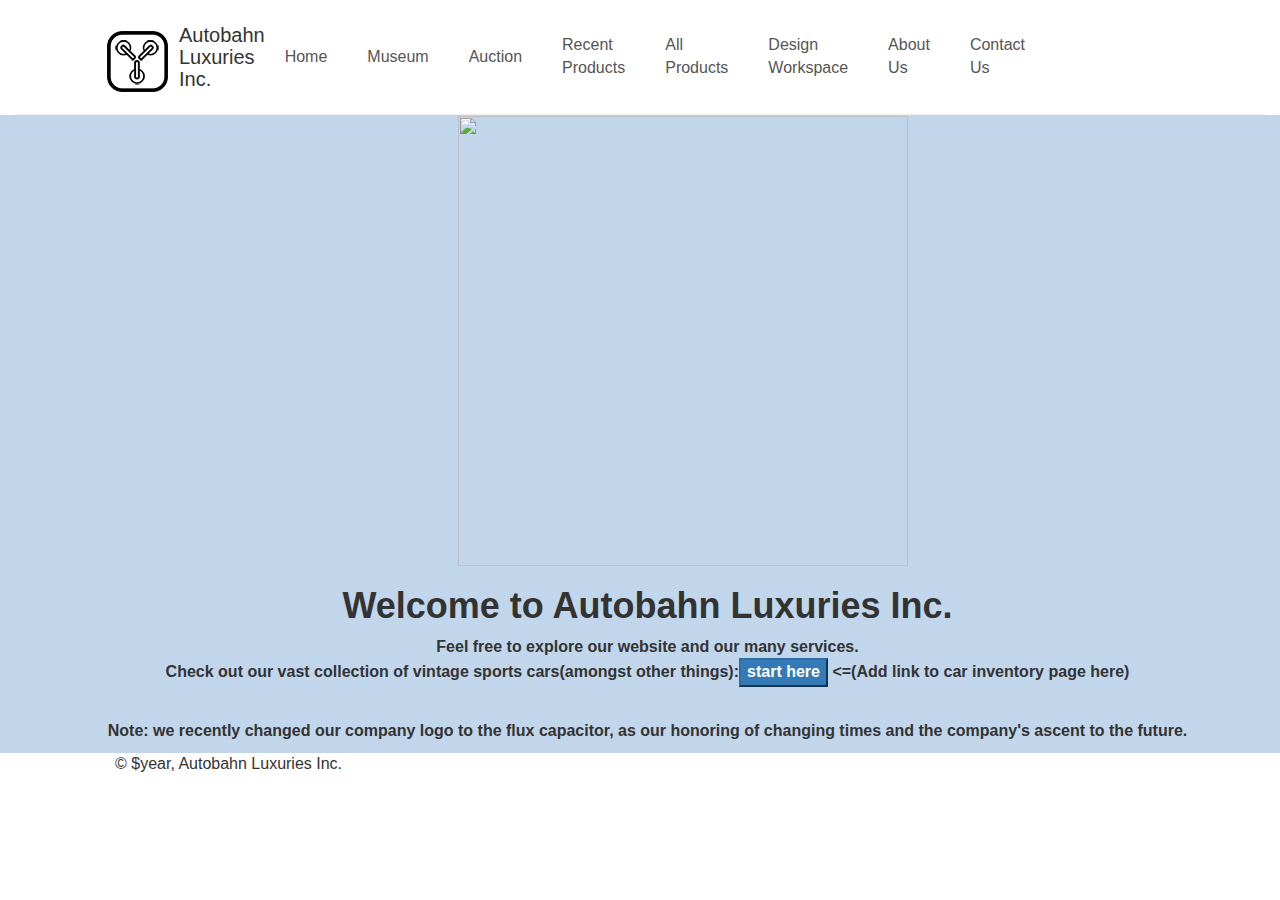
==== index.html @ 09ec57d6 "Update index.html" ====
<!DOCTYPE html>
<html lang="en">
<head>
<meta charset="UTF-8">
<meta name="viewport" content="width=device-width, initial-scale=1">
<link rel="stylesheet" href="https://use.fontawesome.com/releases/v5.7.1/css/all.css" >	
<title>Home Page</title>
<!-- enabling bootstrap 4 -->
<link rel="stylesheet" href="https://stackpath.bootstrapcdn.com/bootstrap/4.3.1/css/bootstrap.min.css">
<link rel="stylesheet" href="https://maxcdn.bootstrapcdn.com/font-awesome/4.7.0/css/font-awesome.min.css">
<script src="https://ajax.googleapis.com/ajax/libs/jquery/3.3.1/jquery.min.js"></script>
<script src="https://cdnjs.cloudflare.com/ajax/libs/popper.js/1.14.7/umd/popper.min.js"></script>
<script src="https://stackpath.bootstrapcdn.com/bootstrap/4.3.1/js/bootstrap.min.js"></script>
<!-- enabling bootstrap 3 -->
<link rel="stylesheet" href="https://maxcdn.bootstrapcdn.com/bootstrap/3.4.1/css/bootstrap.min.css">
<script src="https://ajax.googleapis.com/ajax/libs/jquery/3.5.1/jquery.min.js"></script>
<script src="https://maxcdn.bootstrapcdn.com/bootstrap/3.4.1/js/bootstrap.min.js"></script>
<!-- CSS external file -->
<link rel="stylesheet" href="index.css">	
<!-- enabling Jquery -->
<style>
</style>
<script type="text/javascript">			

</script>
</head>
<body>	
	<div class="container-fluid"> 		    
<!--Navbar -->
        <header>
            <div class="content-wrapper">
		<h1><img src="imgs/logo.png" width="64" height="64" style="position:relative; top:5px; right:10px;"/>Autobahn Luxuries Inc.</h1>
                <nav>
                    <a href="https://csp530projectgroup2.github.io/main_page/index.html">Home</a>
                    <a href="https://csp530projectgroup2.github.io/main_page/museum.html">Museum</a>
                    <a href="http://webdev.scs.ryerson.ca/~n5bautis/auction.php">Auction</a>
                    <a href="index.php">Recent Products</a>
                    <a href="index.php?page=products">All Products</a>
                    <a href="https://www.cs.ryerson.ca/~r89sharm/project/design/">Design Workspace</a>
                    <a href="https://csp530projectgroup2.github.io/main_page/AboutUs.html">About Us</a>
                    <a href="https://www.cs.ryerson.ca/~r89sharm/project/contact/contact.php">Contact Us</a>


                </nav>
                <div class="link-icons">                    
                </div>
            </div>
        </header>

<!--COver -->
		<div id="secondRow" class="row">
			<div class="col-md-12 col-lg-12 mr-0 pr-0">					
			</div>				  		
		</div>
		<div id="thirdRow" class="row">
			<div class="col-md-12 col-lg-12 mr-0 pr-0">
				<img src="images/logo.png">
			</div>
		</div>
	</div>
	<div id="fourthRow" class="row">
			<div class="col-md-12 col-lg-12 mr-0 pr-0">
				<b><h1>Welcome to Autobahn Luxuries Inc.</h1>
				<p>Feel free to explore our website and our many services.<br>
				 Check out our vast collection of vintage sports cars(amongst other things):<button class="btn-primary">start here</button> <b><=(Add link to car inventory page here)</b><br><br></p>
				<p>Note: we recently changed our company logo to the flux capacitor, as our honoring of changing times and the company's ascent to the future.</p></b>
			</div>
		</div>
	<footer>
            <div class="content-wrapper">
                <p>&copy; $year, Autobahn Luxuries Inc.</p>
            </div>
        </footer>
</body>
</html>
---- index.css ----
* {
	box-sizing: border-box;
	font-family: -apple-system, BlinkMacSystemFont, "segoe ui", roboto, oxygen, ubuntu, cantarell, "fira sans", "droid sans", "helvetica neue", Arial, sans-serif;
	font-size: 16px;
	-webkit-font-smoothing: antialiased;
	-moz-osx-font-smoothing: grayscale;
}


html{
	margin:0; padding:0;	
}
.container{
	border: 2px solid green;
	margin: auto;
	background-color: rgba(102,153,204, 0.4 );	
}

#secondRow{
	background-color: rgba(102,153,204, 0.4 );
}
#secondRow h1{
	margin-left: auto;
	margin-right: auto;		
	text-align: center;		
}

#thirdRow{
	background-color: rgba(102,153,204, 0.4 );
}
#thirdRow img{	
	height: 50vh; width: 50vh;
	margin-left: auto;
	margin-right: auto;		
	margin-left: 35%;
}
#fourthRow {
	background-color: rgba(102,153,204, 0.4 );
	text-align: center;	
}
#fourthRow h1{
	font-weight: bold;
}

a, a:hover, a:focus {
    text-decoration: none;
}

header {
	border-bottom: 1px solid #EEEEEE;
}
header .content-wrapper {
	display: flex;
}
header h1 {
	display: flex;
	flex-grow: 1;
	flex-basis: 0;
	font-size: 20px;
	margin: 0;
	padding: 24px 0;
}

header nav {
	display: flex;
	flex-grow: 1;
	flex-basis: 0;
	justify-content: center;
	align-items: center;
}
header nav a {
	text-decoration: none;
	color: #555555;
	padding: 10px 10px;
	margin: 0 10px;
}
header nav a:hover {
	border-bottom: 1px solid #07c600;
}

header .link-icons {
	display: flex;
	flex-grow: 1;
	flex-basis: 0;
	justify-content: flex-end;
	align-items: center;
	position: relative;
}
header .link-icons a {
	text-decoration: none;
	color: #394352;
	padding: 0 10px;
}
header .link-icons a:hover {
	color: #4e5c70;
}
header .link-icons a i {
	font-size: 18px;
}
header .link-icons a span {
	display: inline-block;
	text-align: center;
	background-color: #63748e;
	border-radius: 50%;
	color: #FFFFFF;
	font-size: 12px;
	line-height: 16px;
	width: 16px;
	height: 16px;
	font-weight: bold;
	position: absolute;
	top: 22px;
	right: 0;
}

.content-wrapper {
	width: 1050px;
	margin: 0 auto;	
}
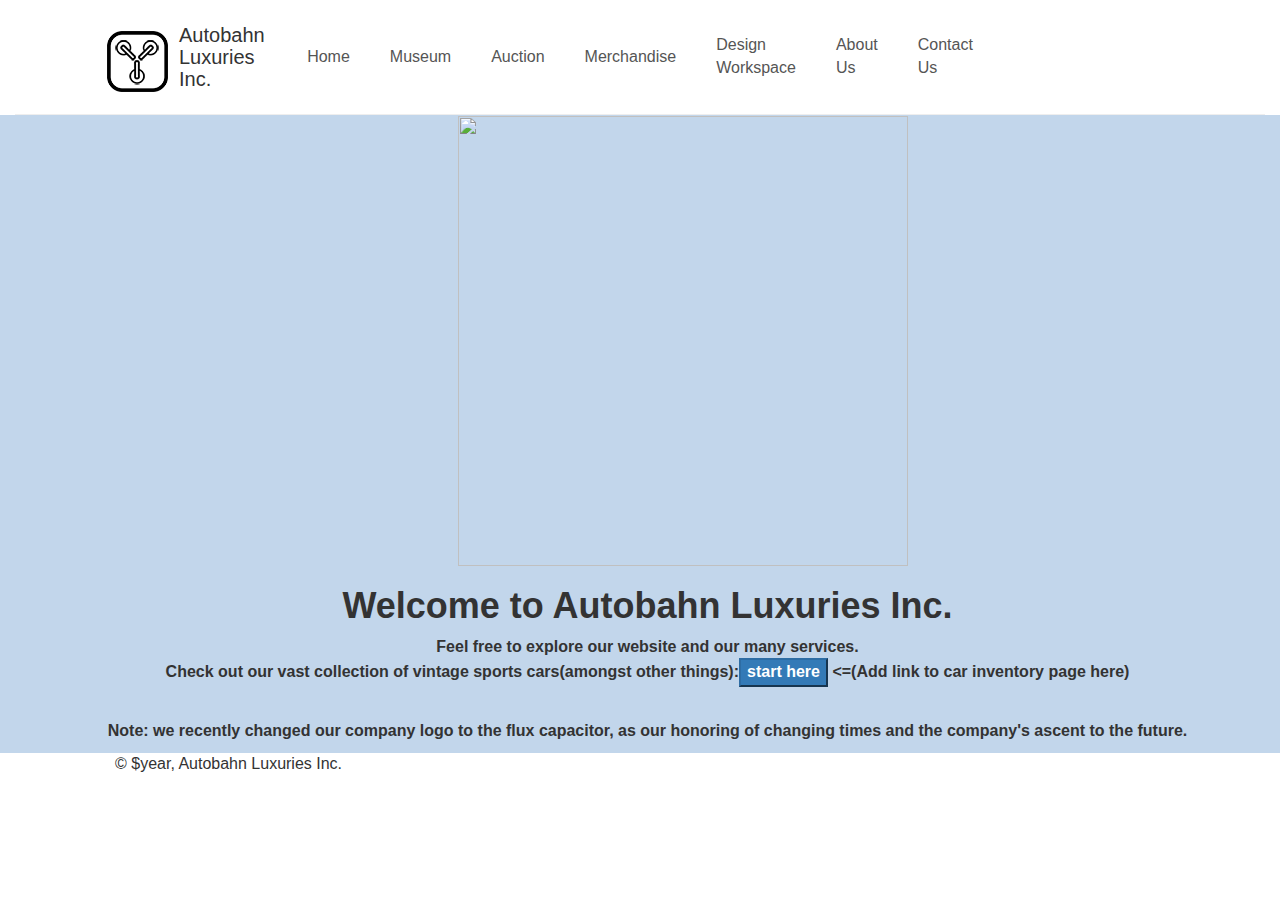
==== commit ea388176: "Update index.html" ====
--- a/index.html
+++ b/index.html
@@ -34,8 +34,7 @@
                     <a href="https://csp530projectgroup2.github.io/main_page/index.html">Home</a>
                     <a href="https://csp530projectgroup2.github.io/main_page/museum.html">Museum</a>
                     <a href="http://webdev.scs.ryerson.ca/~n5bautis/auction.php">Auction</a>
-                    <a href="index.php">Recent Products</a>
-                    <a href="index.php?page=products">All Products</a>
+                    <a href="http://webdev.scs.ryerson.ca/~mmtadeo/index.php">Merchandise</a>
                     <a href="https://www.cs.ryerson.ca/~r89sharm/project/design/">Design Workspace</a>
                     <a href="https://csp530projectgroup2.github.io/main_page/AboutUs.html">About Us</a>
                     <a href="https://www.cs.ryerson.ca/~r89sharm/project/contact/contact.php">Contact Us</a>
--- a/index.css
+++ b/index.css
@@ -42,9 +42,6 @@
 	font-weight: bold;
 }
 
-a, a:hover, a:focus {
-    text-decoration: none;
-}
 
 header {
 	border-bottom: 1px solid #EEEEEE;
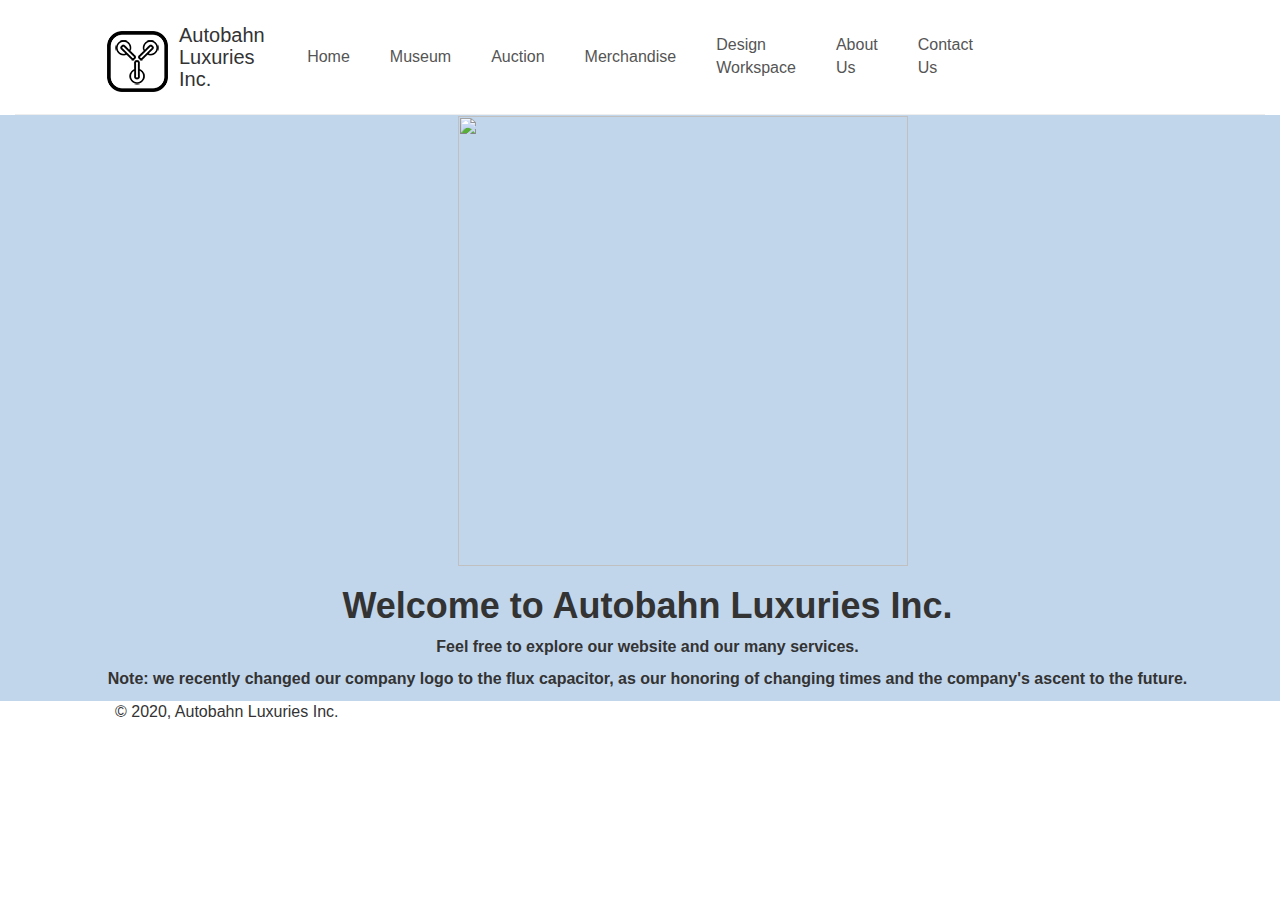
==== commit d44d3f59: "Update index.html" ====
--- a/index.html
+++ b/index.html
@@ -60,14 +60,13 @@
 	<div id="fourthRow" class="row">
 			<div class="col-md-12 col-lg-12 mr-0 pr-0">
 				<b><h1>Welcome to Autobahn Luxuries Inc.</h1>
-				<p>Feel free to explore our website and our many services.<br>
-				 Check out our vast collection of vintage sports cars(amongst other things):<button class="btn-primary">start here</button> <b><=(Add link to car inventory page here)</b><br><br></p>
+				<p>Feel free to explore our website and our many services.<br>			
 				<p>Note: we recently changed our company logo to the flux capacitor, as our honoring of changing times and the company's ascent to the future.</p></b>
 			</div>
 		</div>
 	<footer>
             <div class="content-wrapper">
-                <p>&copy; $year, Autobahn Luxuries Inc.</p>
+                <p>&copy; 2020, Autobahn Luxuries Inc.</p>
             </div>
         </footer>
 </body>
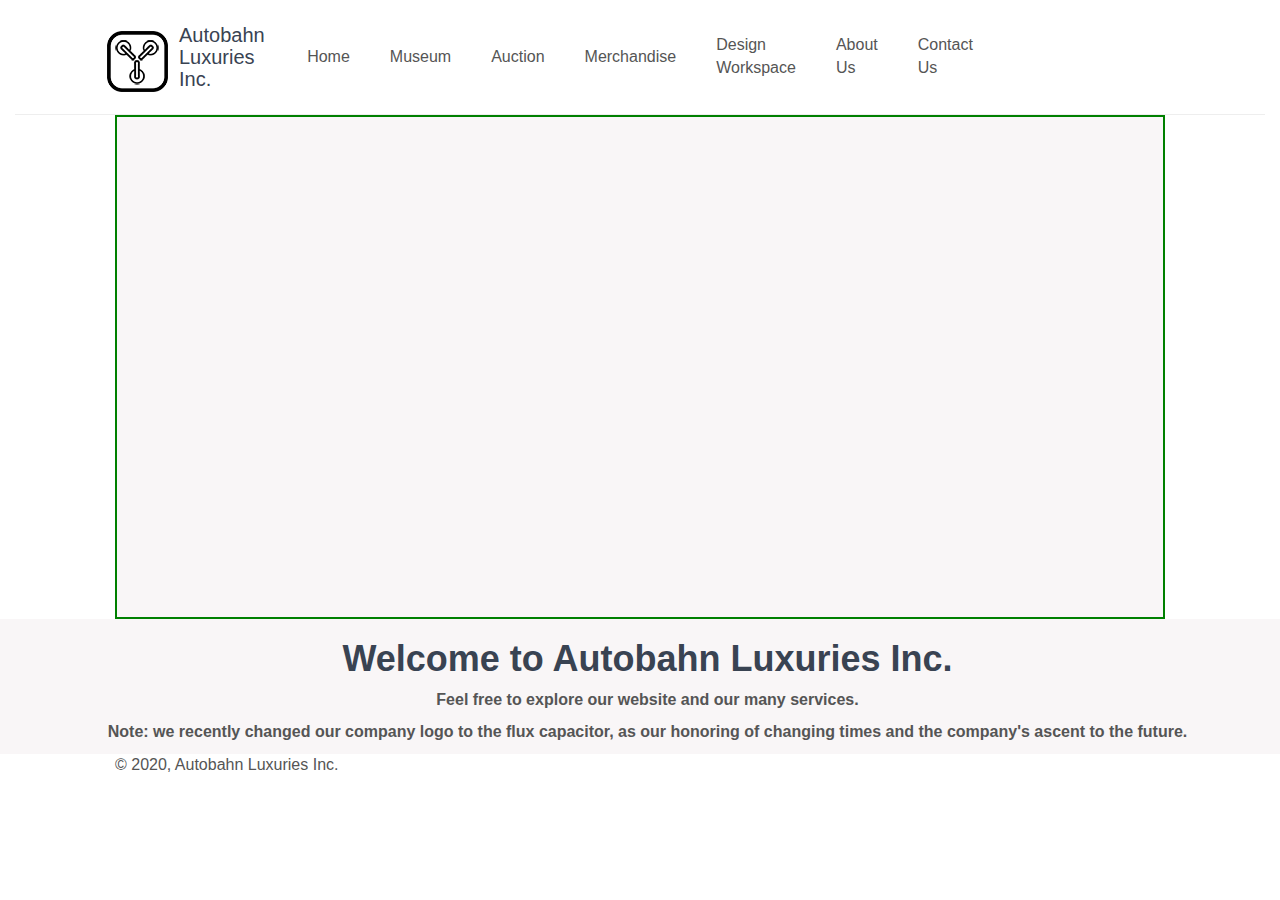
==== commit 946aed0e: "Update index.html" ====
--- a/index.html
+++ b/index.html
@@ -47,15 +47,12 @@
         </header>
 
 <!--COver -->
-		<div id="secondRow" class="row">
-			<div class="col-md-12 col-lg-12 mr-0 pr-0">					
-			</div>				  		
-		</div>
-		<div id="thirdRow" class="row">
-			<div class="col-md-12 col-lg-12 mr-0 pr-0">
-				<img src="images/logo.png">
-			</div>
-		</div>
+	<div class="content-wrapper container">
+   		<div class="featured"></div>
+	</div>
+
+						  		
+		
 	</div>
 	<div id="fourthRow" class="row">
 			<div class="col-md-12 col-lg-12 mr-0 pr-0">
@@ -66,7 +63,7 @@
 		</div>
 	<footer>
             <div class="content-wrapper">
-                <p>&copy; 2020, Autobahn Luxuries Inc.</p>
+                <p>&copy;    2020, Autobahn Luxuries Inc.</p>
             </div>
         </footer>
 </body>
--- a/index.css
+++ b/index.css
@@ -6,6 +6,20 @@
 	-moz-osx-font-smoothing: grayscale;
 }
 
+h1, h2, h3, h4, h5 {
+	color: #394352;
+}
+
+body {
+	position: relative;
+	min-height: 100%;
+	color: #555555;
+	background-color: #FFFFFF;
+	margin: 0;
+	padding-bottom: 100px; /* Same height as footer */
+}
+
+
 
 html{
 	margin:0; padding:0;	
@@ -13,11 +27,11 @@
 .container{
 	border: 2px solid green;
 	margin: auto;
-	background-color: rgba(102,153,204, 0.4 );	
+	background-color: #f9f6f7;	
 }
 
 #secondRow{
-	background-color: rgba(102,153,204, 0.4 );
+	background-color: #f9f6f7;
 }
 #secondRow h1{
 	margin-left: auto;
@@ -26,7 +40,7 @@
 }
 
 #thirdRow{
-	background-color: rgba(102,153,204, 0.4 );
+	background-color: #f9f6f7;
 }
 #thirdRow img{	
 	height: 50vh; width: 50vh;
@@ -35,7 +49,7 @@
 	margin-left: 35%;
 }
 #fourthRow {
-	background-color: rgba(102,153,204, 0.4 );
+	background-color: #f9f6f7;
 	text-align: center;	
 }
 #fourthRow h1{
@@ -56,6 +70,11 @@
 	font-size: 20px;
 	margin: 0;
 	padding: 24px 0;
+}
+
+a:hover {
+  text-decoration: none;
+  color: #555555;
 }
 
 header nav {
@@ -115,3 +134,16 @@
 	margin: 0 auto;	
 }
 
+.featured {
+	display: flex;
+	flex-direction: column;
+	background-image: url(imgs/Featured-Image.gif);
+	background-repeat: no-repeat;	
+	object-fit:cover;
+	height: 500px;
+	align-items: center;
+	justify-content: center;
+	text-align: center;
+}
+
+
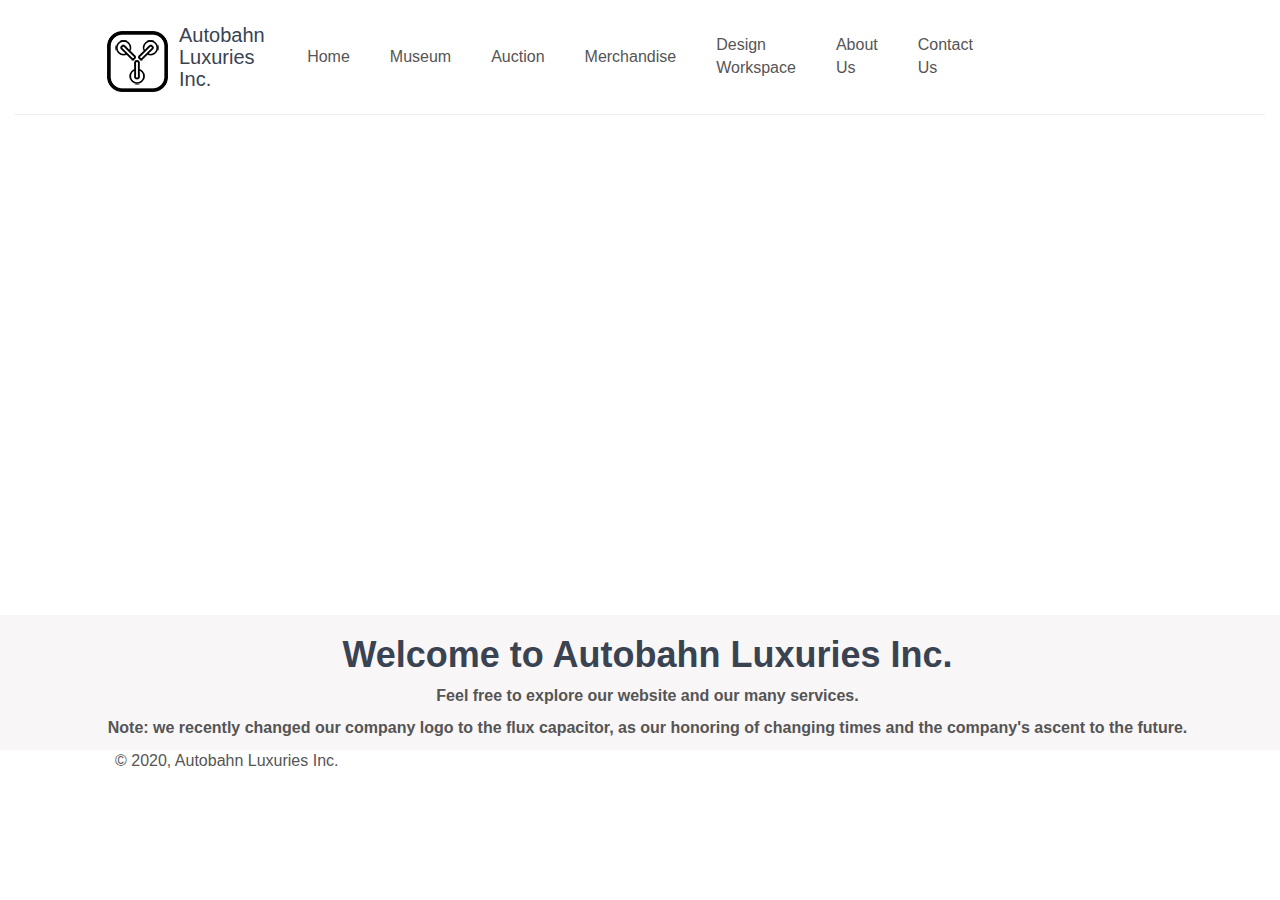
==== commit 56a87253: "Update index.html" ====
--- a/index.html
+++ b/index.html
@@ -47,7 +47,7 @@
         </header>
 
 <!--COver -->
-	<div class="content-wrapper container">
+	<div class="content-wrapper">
    		<div class="featured"></div>
 	</div>
 
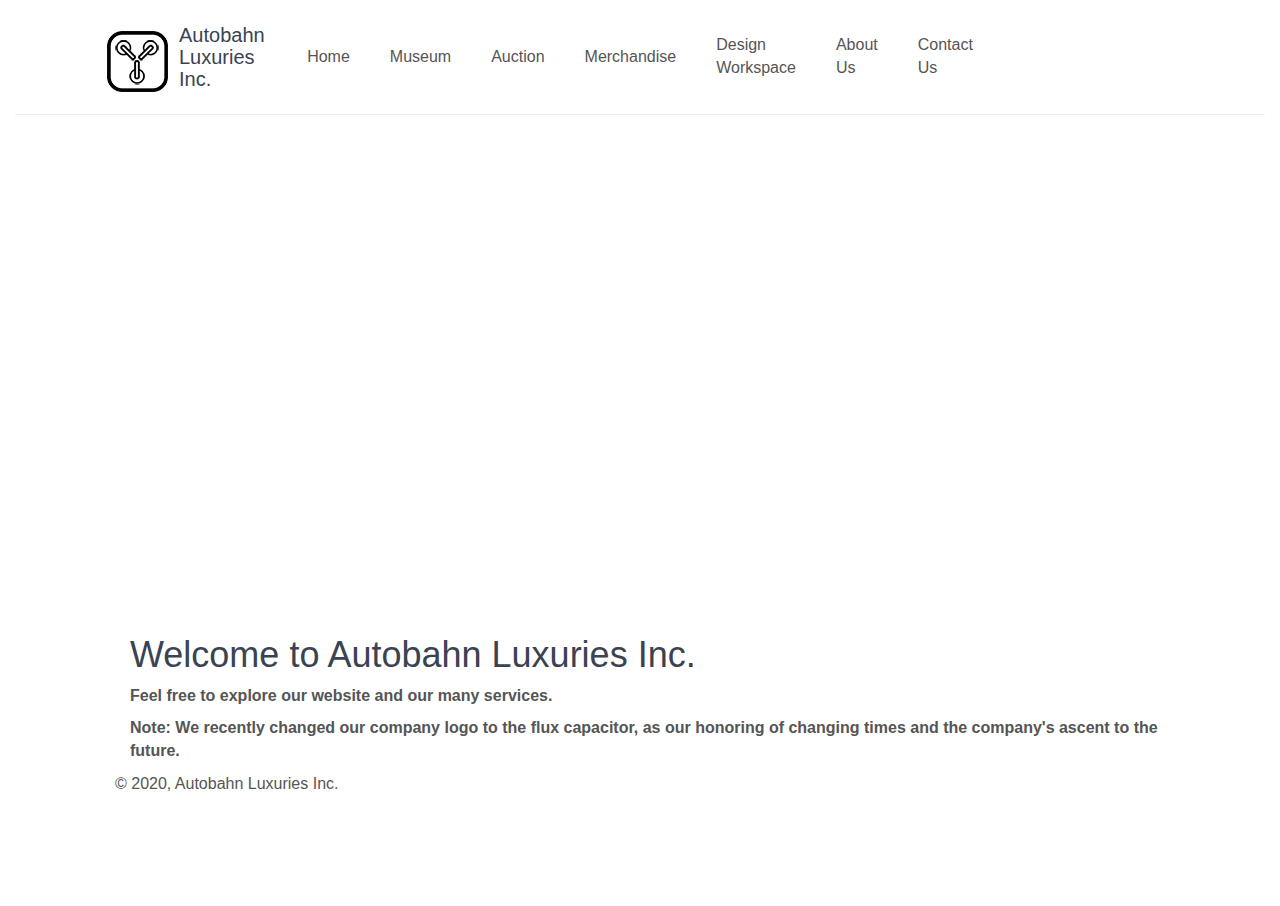
==== commit c98b9a43: "Update index.html" ====
--- a/index.html
+++ b/index.html
@@ -54,11 +54,11 @@
 						  		
 		
 	</div>
-	<div id="fourthRow" class="row">
+	<div class="content-wrapper">
 			<div class="col-md-12 col-lg-12 mr-0 pr-0">
 				<b><h1>Welcome to Autobahn Luxuries Inc.</h1>
 				<p>Feel free to explore our website and our many services.<br>			
-				<p>Note: we recently changed our company logo to the flux capacitor, as our honoring of changing times and the company's ascent to the future.</p></b>
+				<p>Note: We recently changed our company logo to the flux capacitor, as our honoring of changing times and the company's ascent to the future.</p></b>
 			</div>
 		</div>
 	<footer>
